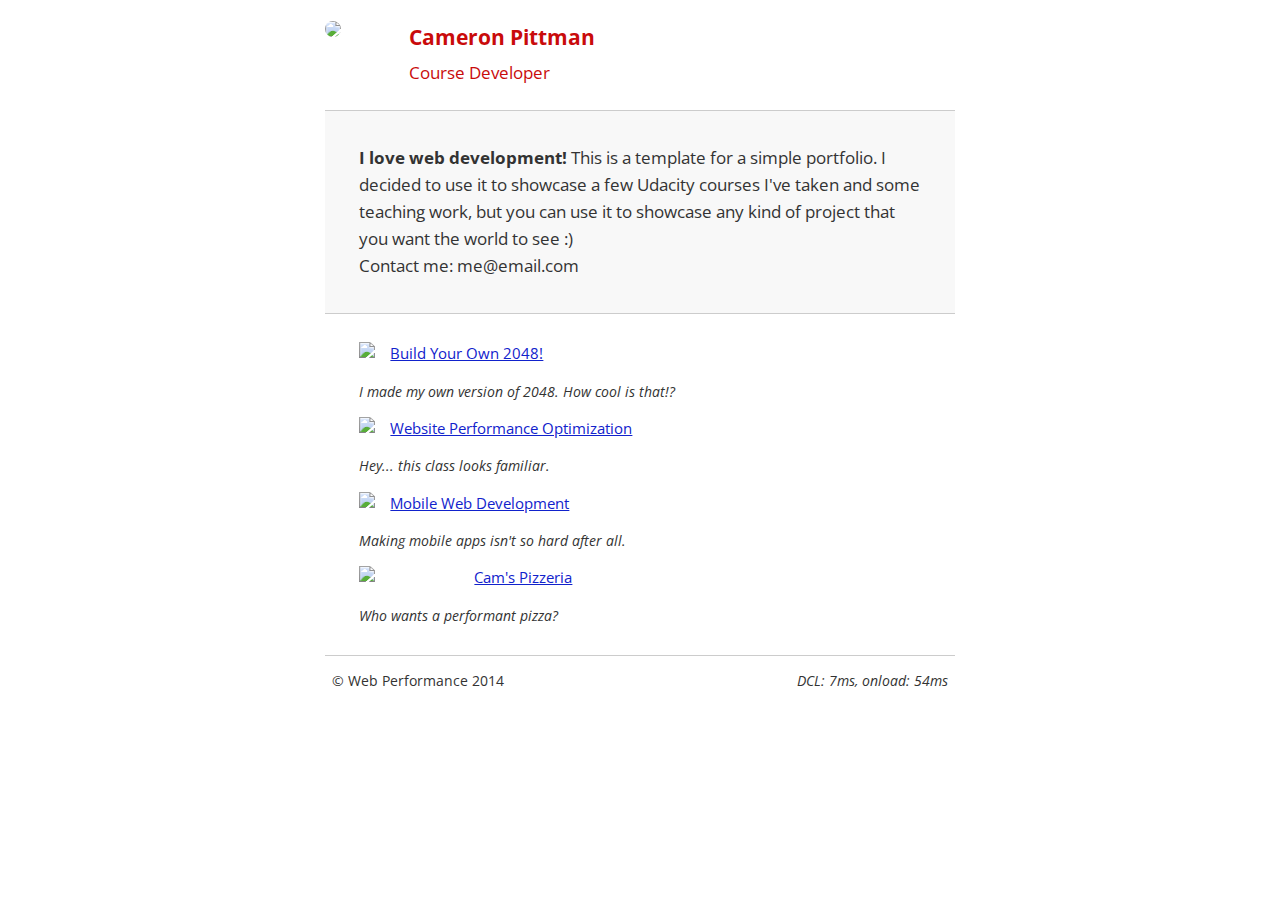
==== index.html @ 32cdd97f "minified CSS, JavaScript, add async tag" ====
<!DOCTYPE html>
<html lang="en">
  <head>
    <meta charset="utf-8">
    <meta name="viewport" content="width=device-width, initial-scale=1">
    <meta name="description" content="optimization">
    <meta name="author" content="Matt">
    <title>Cameron Pittman: Portfolio</title>

    <!-- Hmm, what is the impact of web fonts on speed? Measure it... -->
    <link href="//fonts.googleapis.com/css?family=Open+Sans:400,700" rel="stylesheet">

    <style>.hero,footer{border-top:1px solid #ccc}footer span,li p{font-style:italic}html{font-size:100%;overflow-y:scroll;-webkit-tap-highlight-color:transparent;-ms-text-size-adjust:100%;-webkit-text-size-adjust:none}body{margin:0;font-size:14px;line-height:1.61;font-weight:400;background:#fff}b,header p,strong{font-weight:700}body,button,input,select,textarea{font-family:'Open Sans',sans-serif;color:#333}a{color:#12C}a:visited{color:#61C}a:focus{outline:dotted thin}a:active,a:hover{color:#c00;outline:0}code,pre{font-family:monospace,monospace;font-size:1em}ol,ul{margin:1em 0;padding:0 0 0 20px}img{border:0;max-width:100%}.container,footer,header{max-width:45em;margin:0 auto}header{padding:0 .5em;color:#C90B0B}header img{border-radius:40px;float:left}header p{font-size:1.5em;padding-left:4em}header p span{font-size:.8em;font-weight:400}.hero{padding:2em;background-color:#f8f8f8;font-size:1.2em;border-bottom:1px solid #ccc}.content{padding:1em}.content li{list-style-type:none;font-size:1.1em}li img{float:left;padding-right:1em}li p{font-size:.9em}footer{padding:0 .5em}footer span{float:right}@media only screen and (max-width:480px){body{font-size:12px}header p{padding-left:4.5em}}
    </style>

    <!-- <link href="css/style.css" rel="stylesheet"> -->
    <link href="css/print.css" rel="stylesheet" media="print">

    <script>
      (function(w,g){w['GoogleAnalyticsObject']=g;
      w[g]=w[g]||function(){(w[g].q=w[g].q||[]).push(arguments)};w[g].l=1*new Date();})(window,'ga');

      // TODO: replace with your Google Analytics profile ID.
      ga('create', 'UA-XXXX-Y');
      ga('send', 'pageview');
    </script>
    <script src="http://www.google-analytics.com/analytics.js" async></script>
    <script async src="js/perfmatters.js"></script>
  </head>

  <body>
    <header>
      <a href="/"><img src="img/profilepic.jpg"></a>
      <p>Cameron Pittman<br><span>Course Developer</span></p>
    </header>

    <div class="container">
      <div class="hero">
        <strong>I love web development!</strong> This is a template for a simple portfolio. I decided to use it to showcase a few Udacity courses I've taken and some teaching work, but you can use it to showcase any kind of project that you want the world to see :) <br> Contact me: me@email.com
      </div>

      <div class="content">
        <ul>
          <li>
            <img src="https://lh4.ggpht.com/kJEnfqhPvtm4m3EneSZ4fWYGS8lW4YNhEjk6zPkyrQaBUHc-2Y_ElDic99NHI0h-UBLXVbRCjFybFvrWxdk=s100">
            <a href="project-2048.html">Build Your Own 2048!</a>
            <p>I made my own version of 2048. How cool is that!?</p>
          </li>

          <li>
            <img src="https://lh6.ggpht.com/f_0W8h__3G99CWTjnMjD8BUKm7yp2-wJyApLtTwFoFtlal2ULf_JgHIsOQq2NiYfKOdMlXlMHDKNo5XVZLs=s100">
            <a href="project-webperf.html">Website Performance Optimization</a>
            <p>Hey... this class looks familiar.</p>
          </li>

          <li>
            <img src="https://lh5.ggpht.com/IKdCmTWn8a2nMhlwMYzryvzRN5CUZAOBr4tDrEAbszV7TIFe9pRAInA4kkYcgTXwrifJsBEsq1agTueuu-g=s100">
            <a href="project-mobile.html">Mobile Web Development</a>
            <p>Making mobile apps isn't so hard after all.</p>
          </li>

          <li>
            <img style="width: 100px;" src="views/images/pizzeria.jpg">
            <a href="views/pizza.html">Cam's Pizzeria</a>
            <p>Who wants a performant pizza?</p>
          </li>
        </ul>
    </div>

    <footer>
      <p>&copy; Web Performance 2014 <span id="crp-stats"></span></p>
    </footer>
  </body>
</html>
---- css/print.css ----
@media print{*{background:0 0!important;color:#000!important;text-shadow:none!important;filter:none!important;-ms-filter:none!important}a,a:visited{color:#444!important;text-decoration:underline}a[href]:after{content:" (" attr(href) ")"}img,tr{page-break-inside:avoid}img{max-width:100%!important}@page{margin:.5cm}h2,h3,p{orphans:3;widows:3}h2,h3{page-break-after:avoid}}
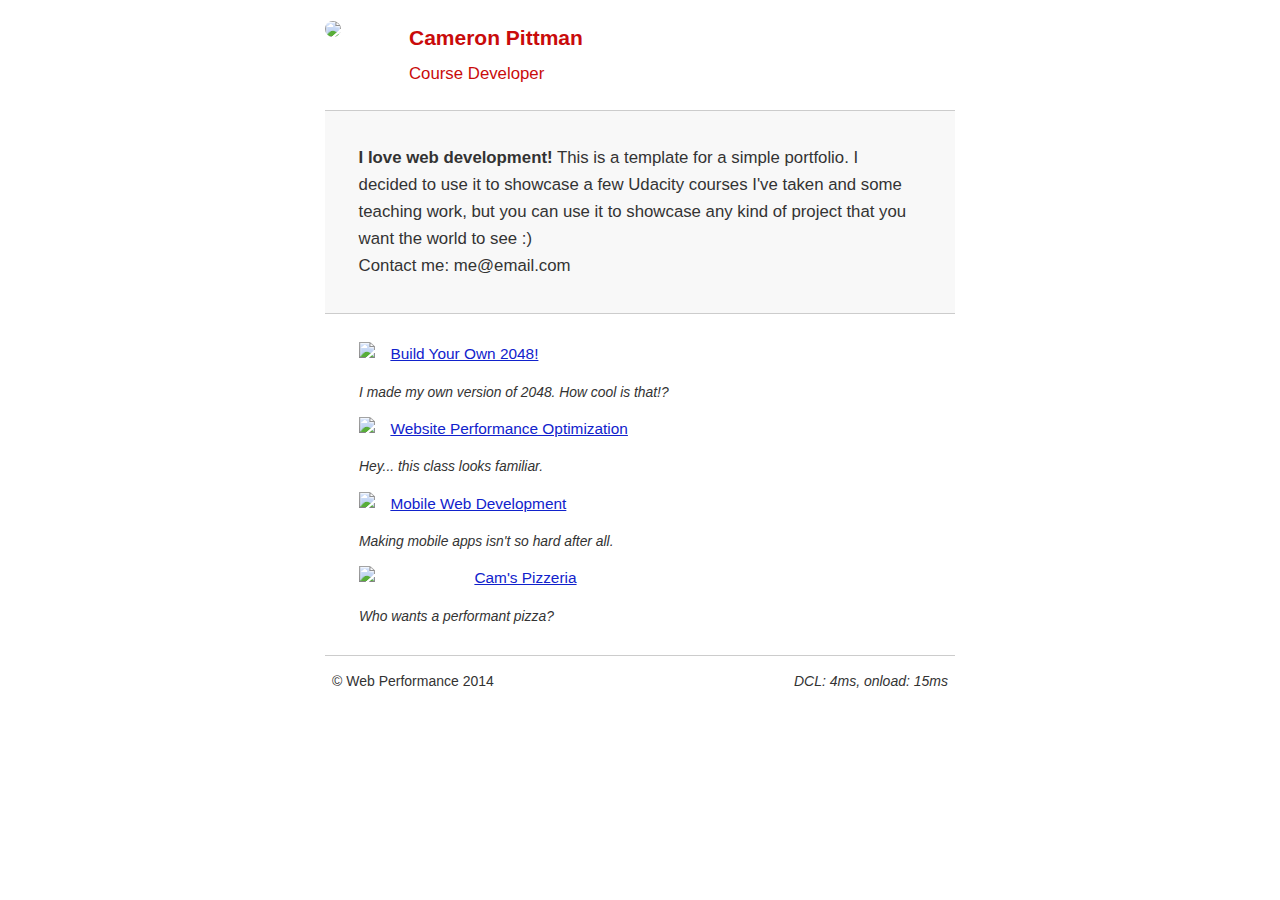
==== commit 6b51c5d5: "inline css" ====
--- a/index.html
+++ b/index.html
@@ -7,23 +7,60 @@
     <meta name="author" content="Matt">
     <title>Cameron Pittman: Portfolio</title>
 
-    <!-- Hmm, what is the impact of web fonts on speed? Measure it... -->
-    <link href="//fonts.googleapis.com/css?family=Open+Sans:400,700" rel="stylesheet">
+    <style>
+        html {
+          font-size: 100%;
+          overflow-y: scroll;
+          -webkit-tap-highlight-color: rgba(0,0,0,0);
+          -ms-text-size-adjust: 100%;
+          -webkit-text-size-adjust: none;
+        }
+        body { margin: 0; font-size: 14px; line-height: 1.61; font-weight: 400; }
+        body, button, input, select, textarea { font-family: 'Open Sans', sans-serif; color: #333; }
 
-    <style>.hero,footer{border-top:1px solid #ccc}footer span,li p{font-style:italic}html{font-size:100%;overflow-y:scroll;-webkit-tap-highlight-color:transparent;-ms-text-size-adjust:100%;-webkit-text-size-adjust:none}body{margin:0;font-size:14px;line-height:1.61;font-weight:400;background:#fff}b,header p,strong{font-weight:700}body,button,input,select,textarea{font-family:'Open Sans',sans-serif;color:#333}a{color:#12C}a:visited{color:#61C}a:focus{outline:dotted thin}a:active,a:hover{color:#c00;outline:0}code,pre{font-family:monospace,monospace;font-size:1em}ol,ul{margin:1em 0;padding:0 0 0 20px}img{border:0;max-width:100%}.container,footer,header{max-width:45em;margin:0 auto}header{padding:0 .5em;color:#C90B0B}header img{border-radius:40px;float:left}header p{font-size:1.5em;padding-left:4em}header p span{font-size:.8em;font-weight:400}.hero{padding:2em;background-color:#f8f8f8;font-size:1.2em;border-bottom:1px solid #ccc}.content{padding:1em}.content li{list-style-type:none;font-size:1.1em}li img{float:left;padding-right:1em}li p{font-size:.9em}footer{padding:0 .5em}footer span{float:right}@media only screen and (max-width:480px){body{font-size:12px}header p{padding-left:4.5em}}
+        a { color: #12C; }
+        a:visited { color: #61C; }
+        a:focus { outline: thin dotted; }
+        a:hover, a:active { color: #c00; outline: 0; }
+
+        b, strong { font-weight: bold; }
+        pre, code { font-family: monospace, monospace; font-size: 1em; }
+        ul, ol { margin: 1em 0; padding: 0 0 0 20px; }
+        img { border: 0; max-width: 100%; }
+
+        body { background: #fff; }
+        header, footer, .container { max-width: 45em; margin: 0 auto; }
+
+        header { padding: 0 0.5em; color: #C90B0B; }
+        header img { border-radius: 40px; float: left; }
+        header p { font-size:1.5em; font-weight: bold; padding-left: 4em;}
+        header p span { font-size: 0.8em; font-weight: normal;}
+
+        .hero { padding: 2em; background-color: #f8f8f8; font-size:1.2em;
+          border-bottom: 1px solid #ccc;
+          border-top: 1px solid #ccc;
+        }
+
+        .content { padding: 1em 1em; }
+        .content li { list-style-type: none; font-size: 1.1em;}
+        li img { float:left; padding-right: 1em; }
+        li p { font-size: 0.9em; font-style: italic; }
+
+        footer {
+          padding: 0 0.5em;
+          border-top: 1px solid #ccc;
+        }
+        footer span { float: right; font-style: italic; }
+
+        /* Smartphones (portrait) */
+        @media only screen and (max-width: 480px) {
+          body { font-size: 12px;}
+          header p { padding-left: 4.5em;}
+        }
     </style>
 
-    <!-- <link href="css/style.css" rel="stylesheet"> -->
     <link href="css/print.css" rel="stylesheet" media="print">
 
-    <script>
-      (function(w,g){w['GoogleAnalyticsObject']=g;
-      w[g]=w[g]||function(){(w[g].q=w[g].q||[]).push(arguments)};w[g].l=1*new Date();})(window,'ga');
-
-      // TODO: replace with your Google Analytics profile ID.
-      ga('create', 'UA-XXXX-Y');
-      ga('send', 'pageview');
-    </script>
     <script src="http://www.google-analytics.com/analytics.js" async></script>
     <script async src="js/perfmatters.js"></script>
   </head>
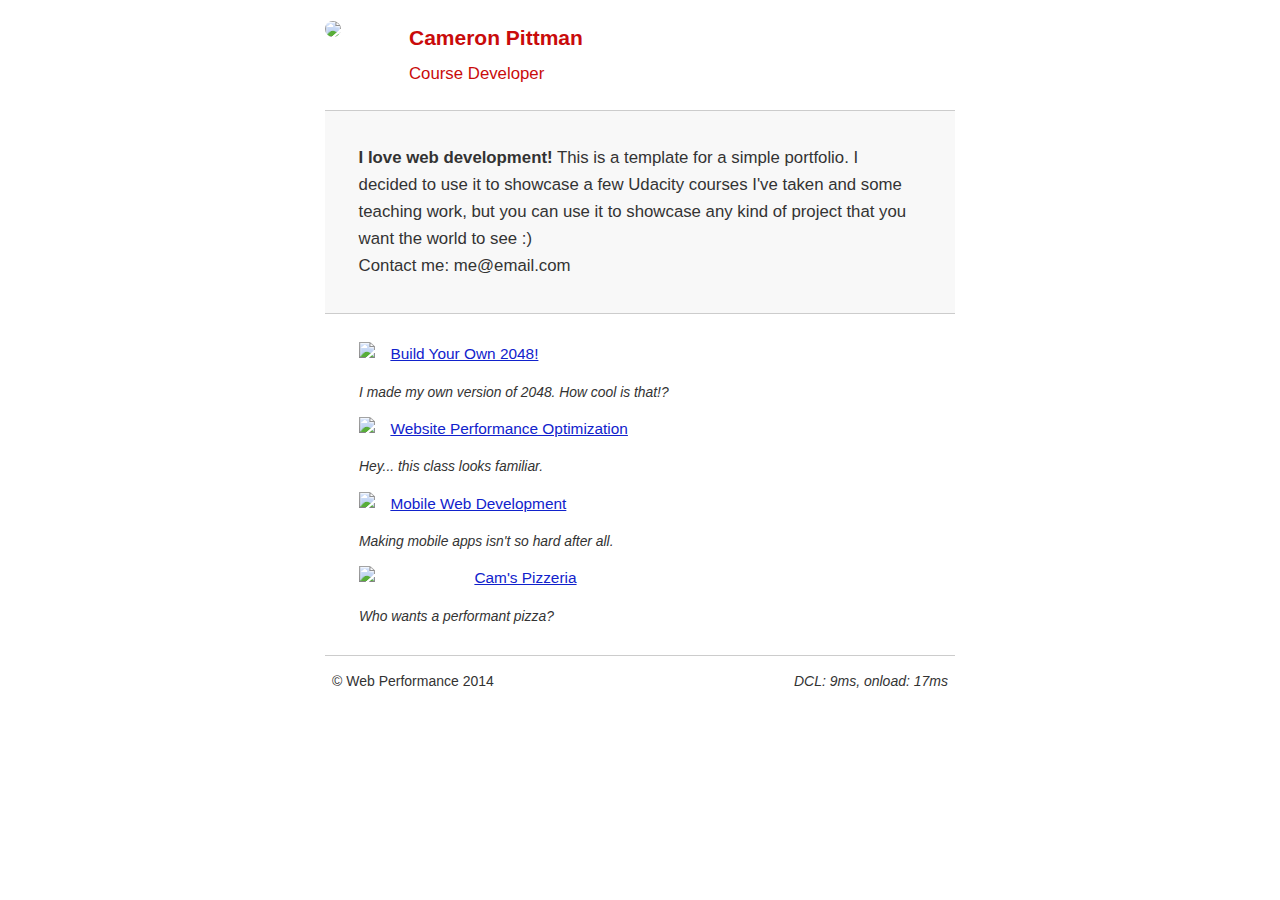
==== commit 22f2d7bd: "moved google anyalytics script" ====
--- a/index.html
+++ b/index.html
@@ -108,4 +108,11 @@
       <p>&copy; Web Performance 2014 <span id="crp-stats"></span></p>
     </footer>
   </body>
+  <script>
+   (function(w,g){w['GoogleAnalyticsObject']=g;
+     w[g]=w[g]||function(){(w[g].q=w[g].q||[]).push(arguments)};w[g].l=1*new Date();})(window,'ga');
+     // TODO: replace with your Google Analytics profile ID.
+     ga('create', 'UA-XXXX-Y');
+     ga('send', 'pageview');
+   </script>
 </html>
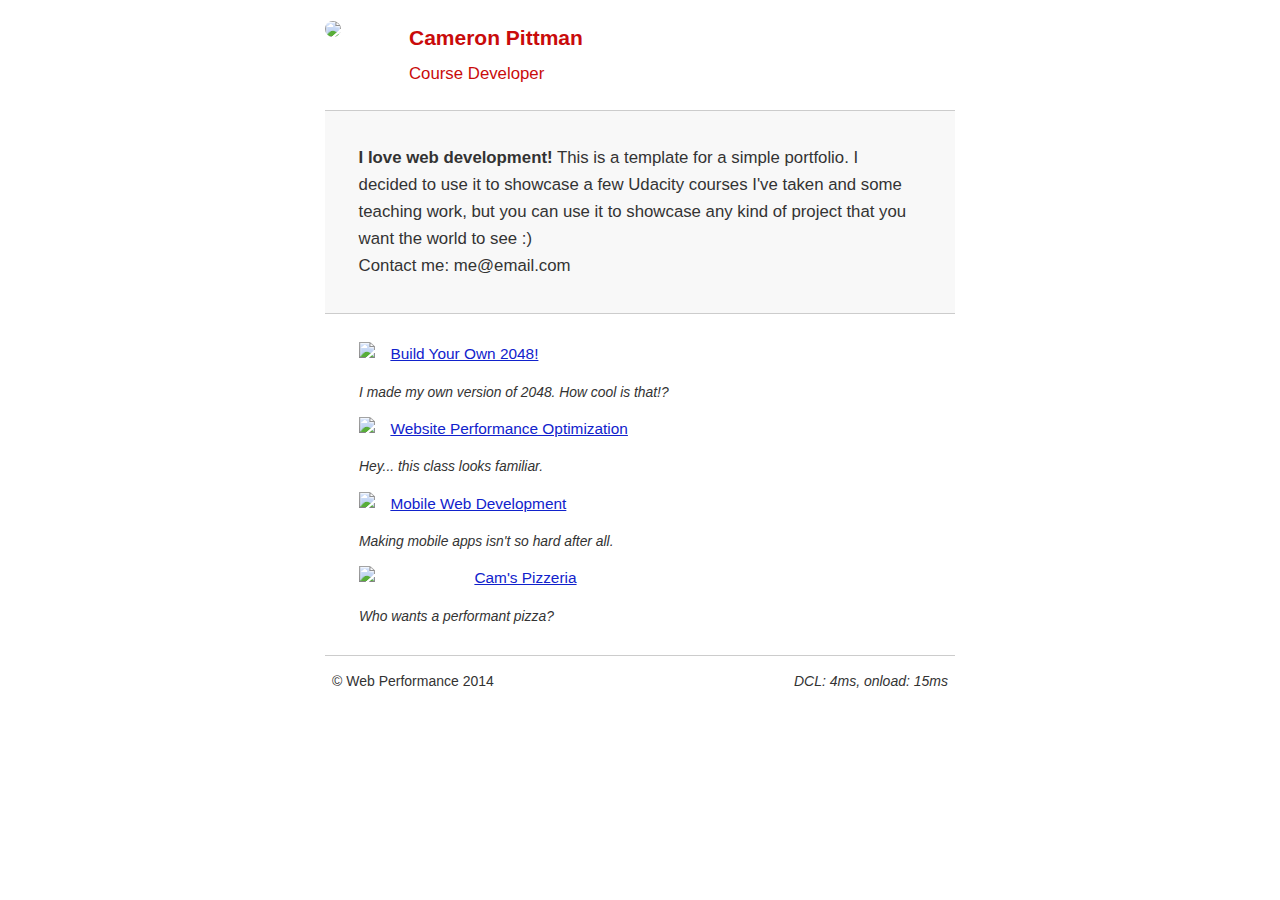
==== commit b4aa2a50: "minified inline  css" ====
--- a/index.html
+++ b/index.html
@@ -8,55 +8,7 @@
     <title>Cameron Pittman: Portfolio</title>
 
     <style>
-        html {
-          font-size: 100%;
-          overflow-y: scroll;
-          -webkit-tap-highlight-color: rgba(0,0,0,0);
-          -ms-text-size-adjust: 100%;
-          -webkit-text-size-adjust: none;
-        }
-        body { margin: 0; font-size: 14px; line-height: 1.61; font-weight: 400; }
-        body, button, input, select, textarea { font-family: 'Open Sans', sans-serif; color: #333; }
-
-        a { color: #12C; }
-        a:visited { color: #61C; }
-        a:focus { outline: thin dotted; }
-        a:hover, a:active { color: #c00; outline: 0; }
-
-        b, strong { font-weight: bold; }
-        pre, code { font-family: monospace, monospace; font-size: 1em; }
-        ul, ol { margin: 1em 0; padding: 0 0 0 20px; }
-        img { border: 0; max-width: 100%; }
-
-        body { background: #fff; }
-        header, footer, .container { max-width: 45em; margin: 0 auto; }
-
-        header { padding: 0 0.5em; color: #C90B0B; }
-        header img { border-radius: 40px; float: left; }
-        header p { font-size:1.5em; font-weight: bold; padding-left: 4em;}
-        header p span { font-size: 0.8em; font-weight: normal;}
-
-        .hero { padding: 2em; background-color: #f8f8f8; font-size:1.2em;
-          border-bottom: 1px solid #ccc;
-          border-top: 1px solid #ccc;
-        }
-
-        .content { padding: 1em 1em; }
-        .content li { list-style-type: none; font-size: 1.1em;}
-        li img { float:left; padding-right: 1em; }
-        li p { font-size: 0.9em; font-style: italic; }
-
-        footer {
-          padding: 0 0.5em;
-          border-top: 1px solid #ccc;
-        }
-        footer span { float: right; font-style: italic; }
-
-        /* Smartphones (portrait) */
-        @media only screen and (max-width: 480px) {
-          body { font-size: 12px;}
-          header p { padding-left: 4.5em;}
-        }
+        html{font-size:100%;overflow-y:scroll;-webkit-tap-highlight-color:rgba(0,0,0,0);-ms-text-size-adjust:100%;-webkit-text-size-adjust:none}body{margin:0;font-size:14px;line-height:1.61;font-weight:400}body,button,input,select,textarea{font-family:'Open Sans', sans-serif;color:#333}a{color:#12C}a:visited{color:#61C}a:focus{outline:thin dotted}a:hover,a:active{color:#c00;outline:0}b,strong{font-weight:bold}pre,code{font-family:monospace, monospace;font-size:1em}ul,ol{margin:1em 0;padding:0 0 0 20px}img{border:0;max-width:100%}body{background:#fff}header,footer,.container{max-width:45em;margin:0 auto}header{padding:0 0.5em;color:#C90B0B}header img{border-radius:40px;float:left}header p{font-size:1.5em;font-weight:bold;padding-left:4em}header p span{font-size:0.8em;font-weight:normal}.hero{padding:2em;background-color:#f8f8f8;font-size:1.2em;border-bottom:1px solid #ccc;border-top:1px solid #ccc}.content{padding:1em 1em}.content li{list-style-type:none;font-size:1.1em}li img{float:left;padding-right:1em}li p{font-size:0.9em;font-style:italic}footer{padding:0 0.5em;border-top:1px solid #ccc}footer span{float:right;font-style:italic}@media only screen and (max-width: 480px){body{font-size:12px}header p{padding-left:4.5em}}
     </style>
 
     <link href="css/print.css" rel="stylesheet" media="print">
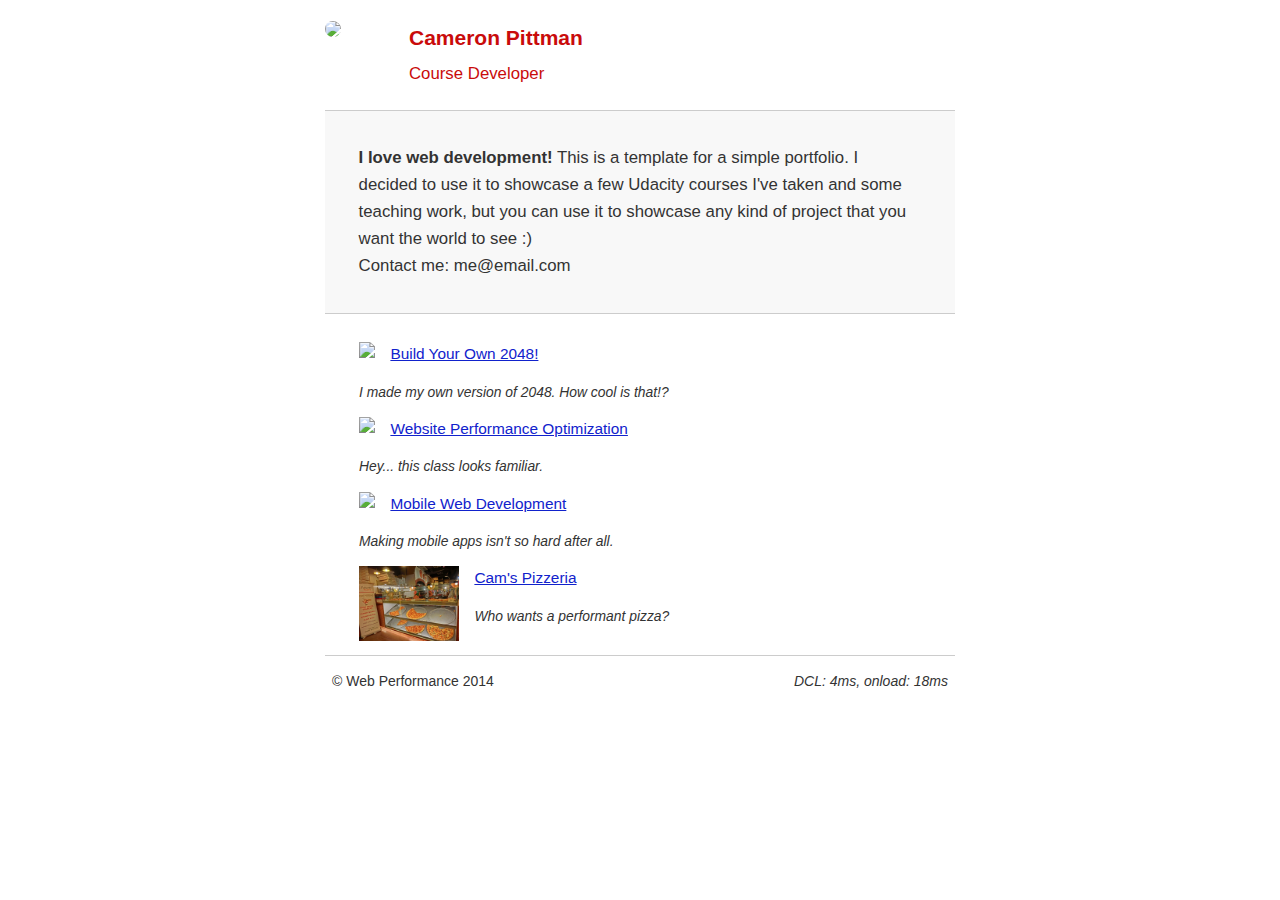
==== commit 3c08043a: "compressed pizzeria JPG" ====
--- a/index.html
+++ b/index.html
@@ -6,28 +6,22 @@
     <meta name="description" content="optimization">
     <meta name="author" content="Matt">
     <title>Cameron Pittman: Portfolio</title>
-
     <style>
         html{font-size:100%;overflow-y:scroll;-webkit-tap-highlight-color:rgba(0,0,0,0);-ms-text-size-adjust:100%;-webkit-text-size-adjust:none}body{margin:0;font-size:14px;line-height:1.61;font-weight:400}body,button,input,select,textarea{font-family:'Open Sans', sans-serif;color:#333}a{color:#12C}a:visited{color:#61C}a:focus{outline:thin dotted}a:hover,a:active{color:#c00;outline:0}b,strong{font-weight:bold}pre,code{font-family:monospace, monospace;font-size:1em}ul,ol{margin:1em 0;padding:0 0 0 20px}img{border:0;max-width:100%}body{background:#fff}header,footer,.container{max-width:45em;margin:0 auto}header{padding:0 0.5em;color:#C90B0B}header img{border-radius:40px;float:left}header p{font-size:1.5em;font-weight:bold;padding-left:4em}header p span{font-size:0.8em;font-weight:normal}.hero{padding:2em;background-color:#f8f8f8;font-size:1.2em;border-bottom:1px solid #ccc;border-top:1px solid #ccc}.content{padding:1em 1em}.content li{list-style-type:none;font-size:1.1em}li img{float:left;padding-right:1em}li p{font-size:0.9em;font-style:italic}footer{padding:0 0.5em;border-top:1px solid #ccc}footer span{float:right;font-style:italic}@media only screen and (max-width: 480px){body{font-size:12px}header p{padding-left:4.5em}}
     </style>
-
     <link href="css/print.css" rel="stylesheet" media="print">
-
     <script src="http://www.google-analytics.com/analytics.js" async></script>
     <script async src="js/perfmatters.js"></script>
   </head>
-
   <body>
     <header>
       <a href="/"><img src="img/profilepic.jpg"></a>
       <p>Cameron Pittman<br><span>Course Developer</span></p>
     </header>
-
     <div class="container">
       <div class="hero">
         <strong>I love web development!</strong> This is a template for a simple portfolio. I decided to use it to showcase a few Udacity courses I've taken and some teaching work, but you can use it to showcase any kind of project that you want the world to see :) <br> Contact me: me@email.com
       </div>
-
       <div class="content">
         <ul>
           <li>
@@ -35,27 +29,23 @@
             <a href="project-2048.html">Build Your Own 2048!</a>
             <p>I made my own version of 2048. How cool is that!?</p>
           </li>
-
           <li>
             <img src="https://lh6.ggpht.com/f_0W8h__3G99CWTjnMjD8BUKm7yp2-wJyApLtTwFoFtlal2ULf_JgHIsOQq2NiYfKOdMlXlMHDKNo5XVZLs=s100">
             <a href="project-webperf.html">Website Performance Optimization</a>
             <p>Hey... this class looks familiar.</p>
           </li>
-
           <li>
             <img src="https://lh5.ggpht.com/IKdCmTWn8a2nMhlwMYzryvzRN5CUZAOBr4tDrEAbszV7TIFe9pRAInA4kkYcgTXwrifJsBEsq1agTueuu-g=s100">
             <a href="project-mobile.html">Mobile Web Development</a>
             <p>Making mobile apps isn't so hard after all.</p>
           </li>
-
           <li>
-            <img style="width: 100px;" src="views/images/pizzeria.jpg">
+            <img style="width: 100px;" src="views/images/compressedPizzeria.jpg">
             <a href="views/pizza.html">Cam's Pizzeria</a>
             <p>Who wants a performant pizza?</p>
           </li>
         </ul>
     </div>
-
     <footer>
       <p>&copy; Web Performance 2014 <span id="crp-stats"></span></p>
     </footer>
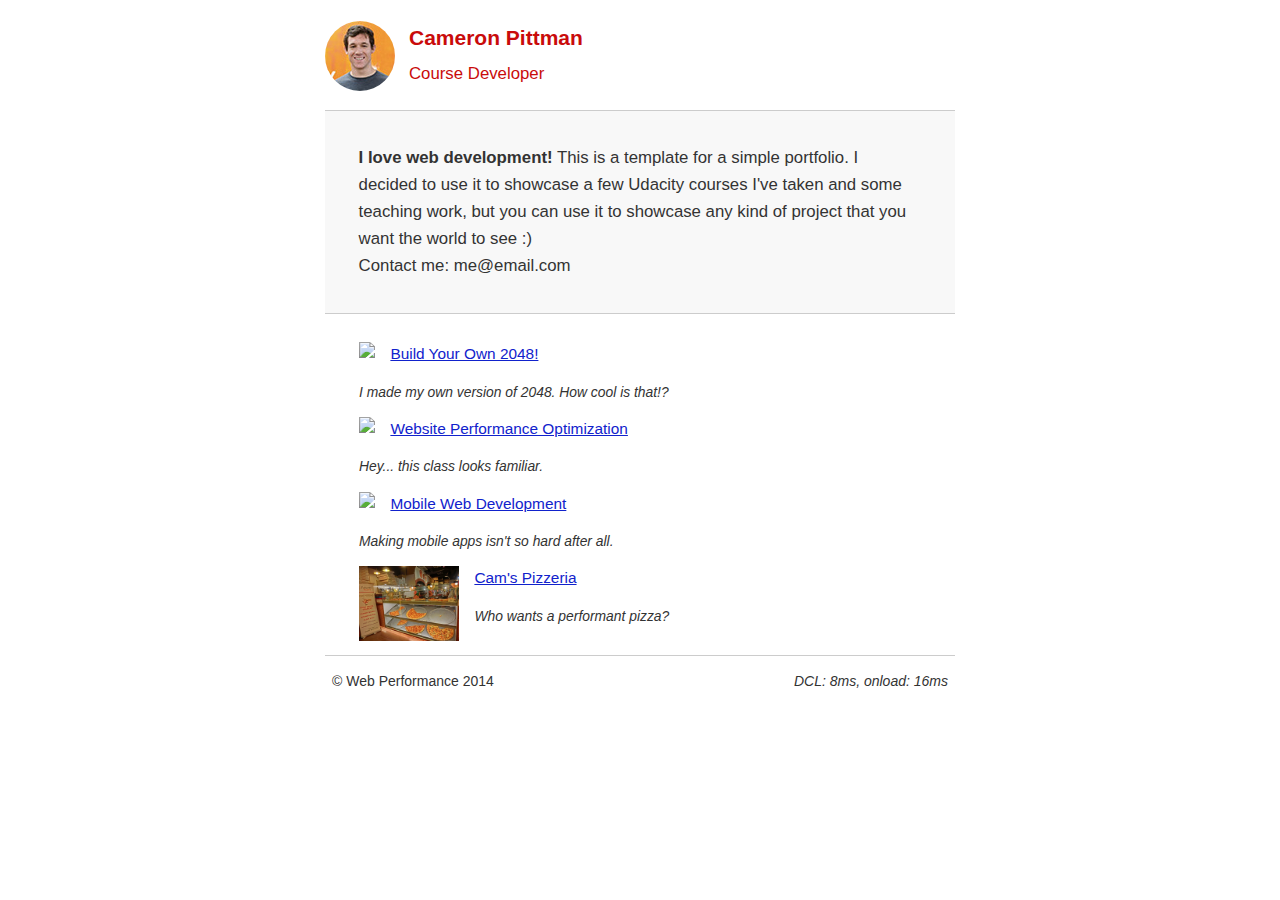
==== commit c8090350: "compressed profile JPG" ====
--- a/index.html
+++ b/index.html
@@ -15,7 +15,7 @@
   </head>
   <body>
     <header>
-      <a href="/"><img src="img/profilepic.jpg"></a>
+      <a href="/"><img src="img/compressedProfilepic.jpg"></a>
       <p>Cameron Pittman<br><span>Course Developer</span></p>
     </header>
     <div class="container">
